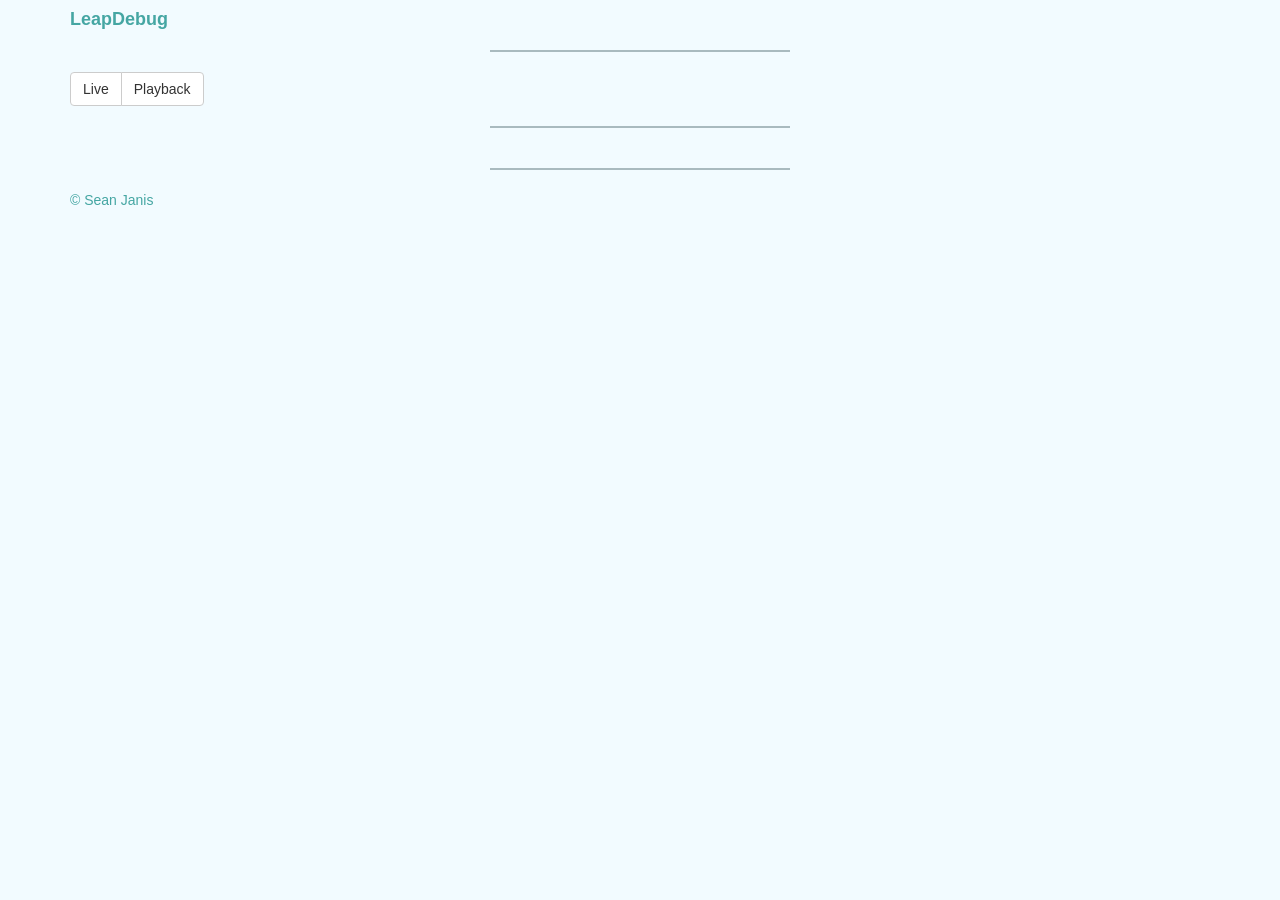
==== public/index.html @ 932ac5f4 "Adding initial files, forked from old extension debug project" ====
<!DOCTYPE html>
<html lang="en" ng-app="app.leapangular" ng-controller="MainCtrl" ng-csp>
  <head>
    <meta charset="utf-8">
    <title>LeapDebug</title>
    <meta name="description" content="">
    <meta name="author" content="">
    <meta name="viewport" content="width=device-width, initial-scale=1.0">

    <!-- Bootstrap 3.0 -->
    <link rel="stylesheet" href="css/bootstrap.min.css">
    <link rel="stylesheet" href="css/leapdebug.css">
    <link rel="stylesheet" href="css/animate.min.css">
  </head>
  <body>
    <div class="container">

      <div class="header">
          <h4 class="logo-header-text">LeapDebug</h4>
        </div>

        <hr>

        <div class="btn-group btn-group-tabs">
            <button type="button" class="btn btn-default" link-click="/live">Live</button>
            <button type="button" class="btn btn-default" link-click="/playback">Playback</button>
        </div>

        <hr>

        <!-- Main content block -->
        <div class="container">

        </div>

        <div ng-view></div>

        <hr>

        <div class="footer-text">
            <p>&copy; Sean Janis</p>
        </div>

    </div>

  </body>


  <!-- The HTML5 shim, for IE6-8 support of HTML elements -->
  <!--[if lt IE 9]>
    <script src="http://html5shim.googlecode.com/svn/trunk/html5.js"></script>
  <![endif]-->

      <script src="js/vendor/jquery.min.js"></script>
      <script src="js/vendor/bootstrap.min.js"></script>
      <script src="js/angular/lib/angular.js"></script>
      <script src="js/angular/lib/angular-webstorage.js"></script>
      <script src="js/vendor/leap.min.js"></script>
      <script src="js/core/leap_handler.js"></script>
      <script src="js/angular/app.js"></script>
      <script src="js/angular/directives.js"></script>
      <script src="js/angular/controllers/controllers.js"></script>
      <script src="js/angular/controllers/c_view_live.js"></script>
      <script src="js/angular/controllers/c_view_playback.js"></script>
      <script src="js/angular/routes.js"></script>

</html>
---- public/css/leapdebug.css ----
body {
  background-color: rgba(225, 248, 255, 0.43);
  color: #3A869C;
}

hr {
    border: 0;
    color: #f00;
    background-color: #a9babf;
    height: 2px;
    width: 300px;
}

.div-center {
    margin-left:auto;
    margin-right:auto;
}

.btn-default:focus,
.btn-default.active,
.btn-default:active {
    color: #ffffff;
    background-color: #5bc0de;
    border-color: #46b8da;
}

.btn-group-tabs {
    margin: 0 auto;
    text-align: center;
}

.logo-header-text {
    color: #45a6a3;
    font-weight: bold;
}

.panel-body {
    padding: 0px;
}

.panel-inner-content {
    width: 90%;
    max-width: 750px;
    margin: 0 auto;
}

.canvas-live-tracking {
    height: 250px;
    width: 100%;
    border: 1px solid #3A869C;
}

.static-device-status {
    color: #000000;
}

.dynamic-device-status {
    color: #49a665;
    text-align: center;
    font-size: 16px;
}

.dynamic-device-status-inactive {
    color: #bbbbbb;
    text-align: center;
    font-size: 16px;
}

.footer-text {
    color: #45a6a3;
}
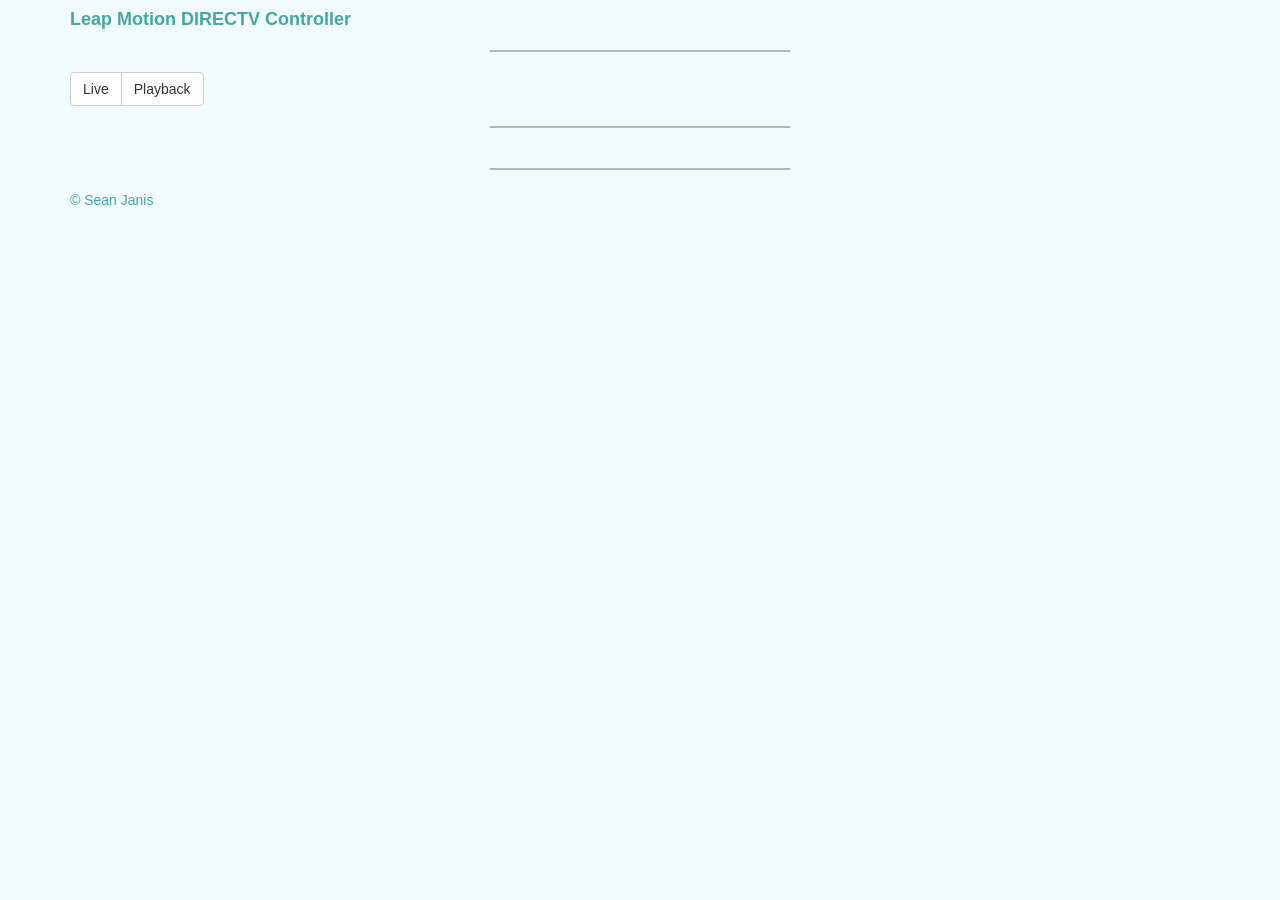
==== commit dbb48c98: "Adding new LeapJS APIs, updated readme, adding DIRECTV HTTP APIs" ====
--- a/public/index.html
+++ b/public/index.html
@@ -16,30 +16,30 @@
     <div class="container">
 
       <div class="header">
-          <h4 class="logo-header-text">LeapDebug</h4>
-        </div>
+        <h4 class="logo-header-text">Leap Motion DIRECTV Controller</h4>
+      </div>
 
-        <hr>
+      <hr>
 
-        <div class="btn-group btn-group-tabs">
-            <button type="button" class="btn btn-default" link-click="/live">Live</button>
-            <button type="button" class="btn btn-default" link-click="/playback">Playback</button>
-        </div>
+      <div class="btn-group btn-group-tabs">
+          <button type="button" class="btn btn-default" link-click="/live">Live</button>
+          <button type="button" class="btn btn-default" link-click="/playback">Playback</button>
+      </div>
 
-        <hr>
+      <hr>
 
-        <!-- Main content block -->
-        <div class="container">
+      <!-- Main content block -->
+      <div class="container">
 
-        </div>
+      </div>
 
-        <div ng-view></div>
+      <div ng-view></div>
 
-        <hr>
+      <hr>
 
-        <div class="footer-text">
-            <p>&copy; Sean Janis</p>
-        </div>
+      <div class="footer-text">
+          <p>&copy; Sean Janis</p>
+      </div>
 
     </div>
 
@@ -55,7 +55,8 @@
       <script src="js/vendor/bootstrap.min.js"></script>
       <script src="js/angular/lib/angular.js"></script>
       <script src="js/angular/lib/angular-webstorage.js"></script>
-      <script src="js/vendor/leap.min.js"></script>
+      <script src="js/vendor/leap-0.4.3.min.js"></script>
+      <script src="js/vendor/leap-plugins-0.1.3.min.js"></script>
       <script src="js/core/leap_handler.js"></script>
       <script src="js/angular/app.js"></script>
       <script src="js/angular/directives.js"></script>
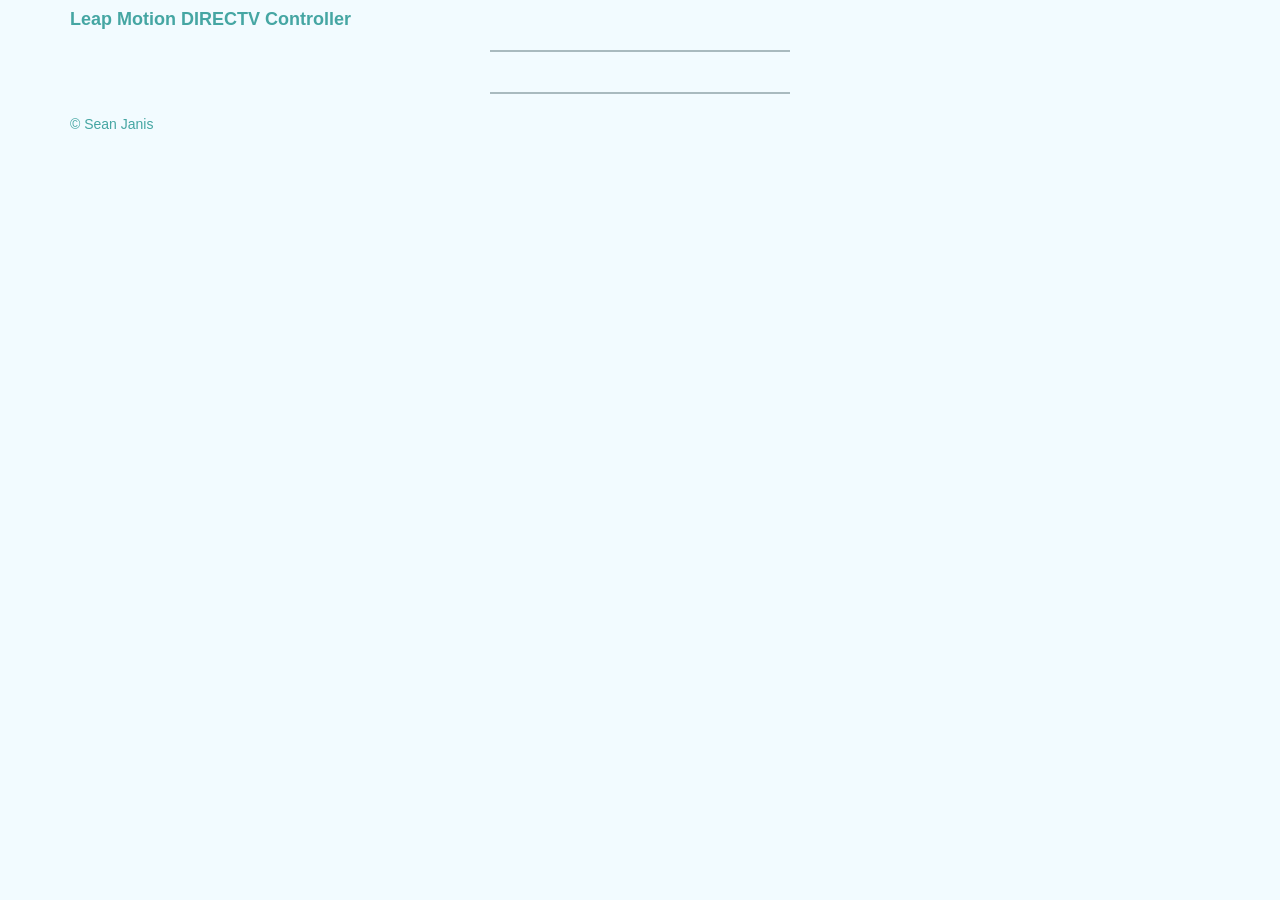
==== commit 0f8937c5: "Fixing formatting, cleaning up old angular view" ====
--- a/public/index.html
+++ b/public/index.html
@@ -21,17 +21,8 @@
 
       <hr>
 
-      <div class="btn-group btn-group-tabs">
-          <button type="button" class="btn btn-default" link-click="/live">Live</button>
-          <button type="button" class="btn btn-default" link-click="/playback">Playback</button>
-      </div>
-
-      <hr>
-
       <!-- Main content block -->
-      <div class="container">
-
-      </div>
+      <div class="container"></div>
 
       <div ng-view></div>
 
@@ -51,18 +42,18 @@
     <script src="http://html5shim.googlecode.com/svn/trunk/html5.js"></script>
   <![endif]-->
 
-      <script src="js/vendor/jquery.min.js"></script>
-      <script src="js/vendor/bootstrap.min.js"></script>
-      <script src="js/angular/lib/angular.js"></script>
-      <script src="js/angular/lib/angular-webstorage.js"></script>
-      <script src="js/vendor/leap-0.4.3.min.js"></script>
-      <script src="js/vendor/leap-plugins-0.1.3.min.js"></script>
-      <script src="js/core/leap_handler.js"></script>
-      <script src="js/angular/app.js"></script>
-      <script src="js/angular/directives.js"></script>
-      <script src="js/angular/controllers/controllers.js"></script>
-      <script src="js/angular/controllers/c_view_live.js"></script>
-      <script src="js/angular/controllers/c_view_playback.js"></script>
-      <script src="js/angular/routes.js"></script>
+    <script src="js/vendor/jquery.min.js"></script>
+    <script src="js/vendor/bootstrap.min.js"></script>
+    <script src="js/angular/lib/angular.js"></script>
+    <script src="js/angular/lib/angular-webstorage.js"></script>
+    <script src="js/vendor/leap-0.4.3.min.js"></script>
+    <script src="js/vendor/leap-plugins-0.1.3.min.js"></script>
+    <script src="js/vendor/dtv.remote.api-min.js"></script>
+    <script src="js/core/leap_handler.js"></script>
+    <script src="js/angular/app.js"></script>
+    <script src="js/angular/directives.js"></script>
+    <script src="js/angular/controllers/controllers.js"></script>
+    <script src="js/angular/controllers/c_view_live.js"></script>
+    <script src="js/angular/routes.js"></script>
 
 </html>
--- a/public/css/leapdebug.css
+++ b/public/css/leapdebug.css
@@ -4,69 +4,69 @@
 }
 
 hr {
-    border: 0;
-    color: #f00;
-    background-color: #a9babf;
-    height: 2px;
-    width: 300px;
+  border: 0;
+  color: #f00;
+  background-color: #a9babf;
+  height: 2px;
+  width: 300px;
 }
 
 .div-center {
-    margin-left:auto;
-    margin-right:auto;
+  margin-left:auto;
+  margin-right:auto;
 }
 
 .btn-default:focus,
 .btn-default.active,
 .btn-default:active {
-    color: #ffffff;
-    background-color: #5bc0de;
-    border-color: #46b8da;
+  color: #ffffff;
+  background-color: #5bc0de;
+  border-color: #46b8da;
 }
 
 .btn-group-tabs {
-    margin: 0 auto;
-    text-align: center;
+  margin: 0 auto;
+  text-align: center;
 }
 
 .logo-header-text {
-    color: #45a6a3;
-    font-weight: bold;
+  color: #45a6a3;
+  font-weight: bold;
 }
 
 .panel-body {
-    padding: 0px;
+  padding: 0px;
 }
 
 .panel-inner-content {
-    width: 90%;
-    max-width: 750px;
-    margin: 0 auto;
+  width: 90%;
+  max-width: 750px;
+  margin: 0 auto;
 }
 
 .canvas-live-tracking {
-    height: 250px;
-    width: 100%;
-    border: 1px solid #3A869C;
+  height: 250px;
+  width: 100%;
+  border: 1px solid #3A869C;
 }
 
 .static-device-status {
-    color: #000000;
+  color: #000000;
 }
 
 .dynamic-device-status {
-    color: #49a665;
-    text-align: center;
-    font-size: 16px;
+  color: #49a665;
+  text-align: center;
+  font-size: 16px;
 }
 
 .dynamic-device-status-inactive {
-    color: #bbbbbb;
-    text-align: center;
-    font-size: 16px;
+  color: #bbbbbb;
+  text-align: center;
+  font-size: 16px;
 }
 
 .footer-text {
-    color: #45a6a3;
+  color: #45a6a3;
 }
 
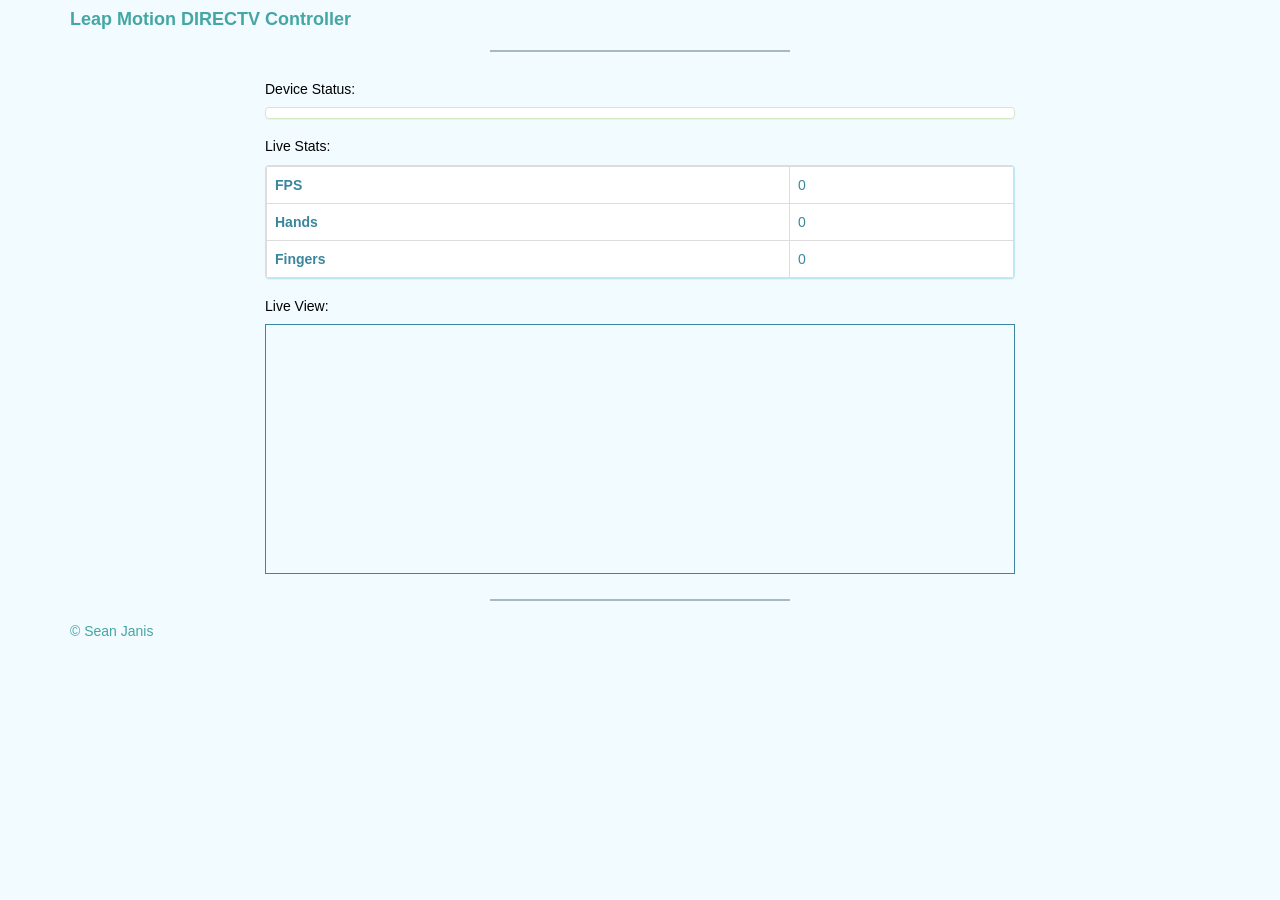
==== commit e3d51ca6: "Updating angular/leap versions. Removing unneeded angular files." ====
--- a/public/index.html
+++ b/public/index.html
@@ -9,7 +9,7 @@
 
     <!-- Bootstrap 3.0 -->
     <link rel="stylesheet" href="css/bootstrap.min.css">
-    <link rel="stylesheet" href="css/leapdebug.css">
+    <link rel="stylesheet" href="css/app.css">
     <link rel="stylesheet" href="css/animate.min.css">
   </head>
   <body>
@@ -44,7 +44,8 @@
 
     <script src="js/vendor/jquery.min.js"></script>
     <script src="js/vendor/bootstrap.min.js"></script>
-    <script src="js/angular/lib/angular.js"></script>
+    <script src="js/angular/lib/angular.min.js"></script>
+    <script src="js/angular/lib/angular-route.min.js"></script>
     <script src="js/angular/lib/angular-webstorage.js"></script>
     <script src="js/vendor/leap-0.4.3.min.js"></script>
     <script src="js/vendor/leap-plugins-0.1.3.min.js"></script>
--- a/public/css/app.css
+++ b/public/css/app.css
@@ -0,0 +1,72 @@
+body {
+  background-color: rgba(225, 248, 255, 0.43);
+  color: #3A869C;
+}
+
+hr {
+  border: 0;
+  color: #f00;
+  background-color: #a9babf;
+  height: 2px;
+  width: 300px;
+}
+
+.div-center {
+  margin-left:auto;
+  margin-right:auto;
+}
+
+.btn-default:focus,
+.btn-default.active,
+.btn-default:active {
+  color: #ffffff;
+  background-color: #5bc0de;
+  border-color: #46b8da;
+}
+
+.btn-group-tabs {
+  margin: 0 auto;
+  text-align: center;
+}
+
+.logo-header-text {
+  color: #45a6a3;
+  font-weight: bold;
+}
+
+.panel-body {
+  padding: 0px;
+}
+
+.panel-inner-content {
+  width: 90%;
+  max-width: 750px;
+  margin: 0 auto;
+}
+
+.canvas-live-tracking {
+  height: 250px;
+  width: 100%;
+  border: 1px solid #3A869C;
+}
+
+.static-device-status {
+  color: #000000;
+}
+
+.dynamic-device-status {
+  color: #49a665;
+  text-align: center;
+  font-size: 16px;
+}
+
+.dynamic-device-status-inactive {
+  color: #bbbbbb;
+  text-align: center;
+  font-size: 16px;
+}
+
+.footer-text {
+  color: #45a6a3;
+}
+
